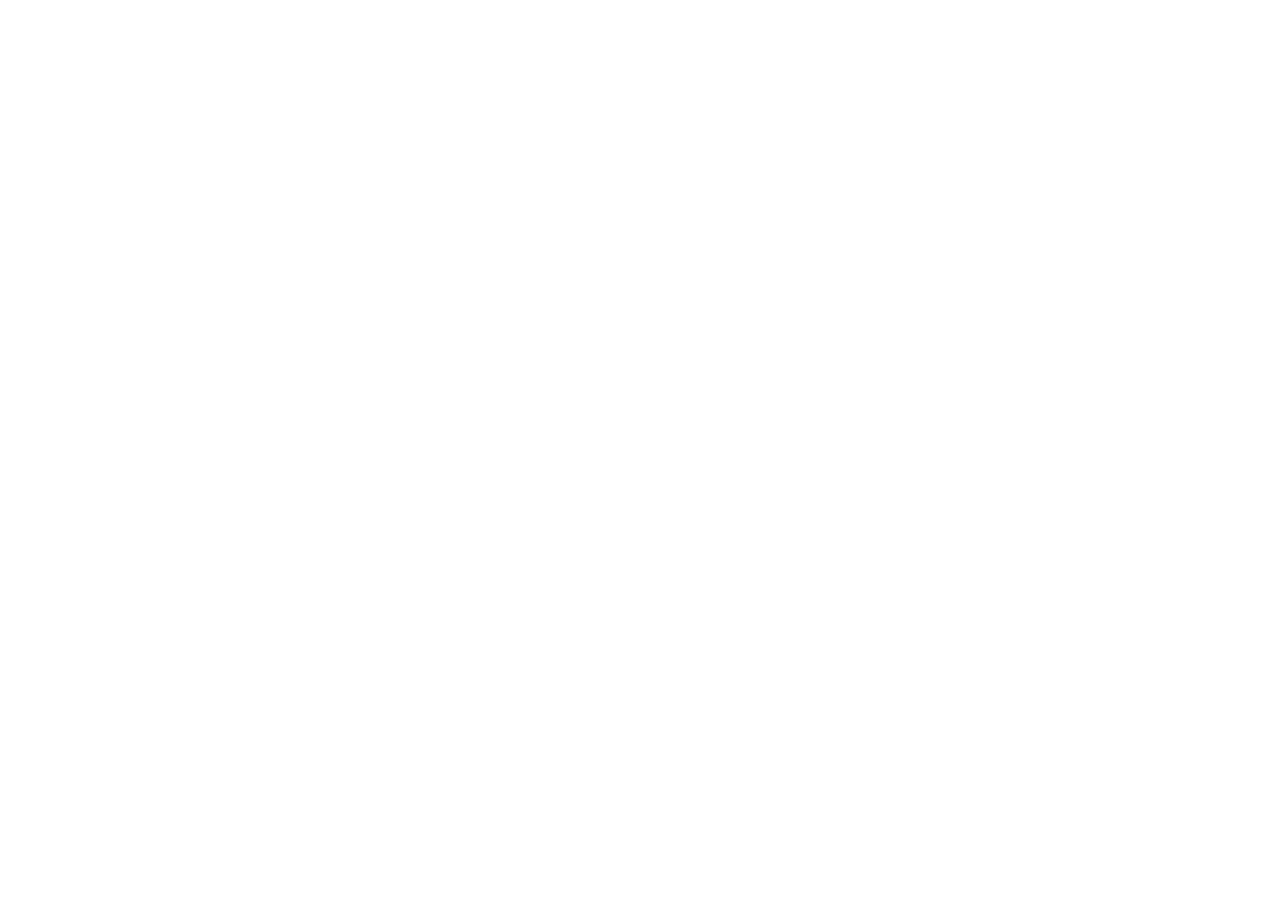
==== index.html @ 1f733e1a "add head" ====
<!DOCTYPE <!DOCTYPE html>
<html>
<head>
    <meta charset="utf-8" />
    <meta http-equiv="X-UA-Compatible" content="IE=edge">
    <title>Layout</title>
    <meta name="viewport" content="width=device-width, initial-scale=1">
    <link rel="stylesheet" type="text/css" media="screen" href="css/690_12_col.css" />
    <script src="main.js"></script>
</head>
<body>
    
</body>
</html>
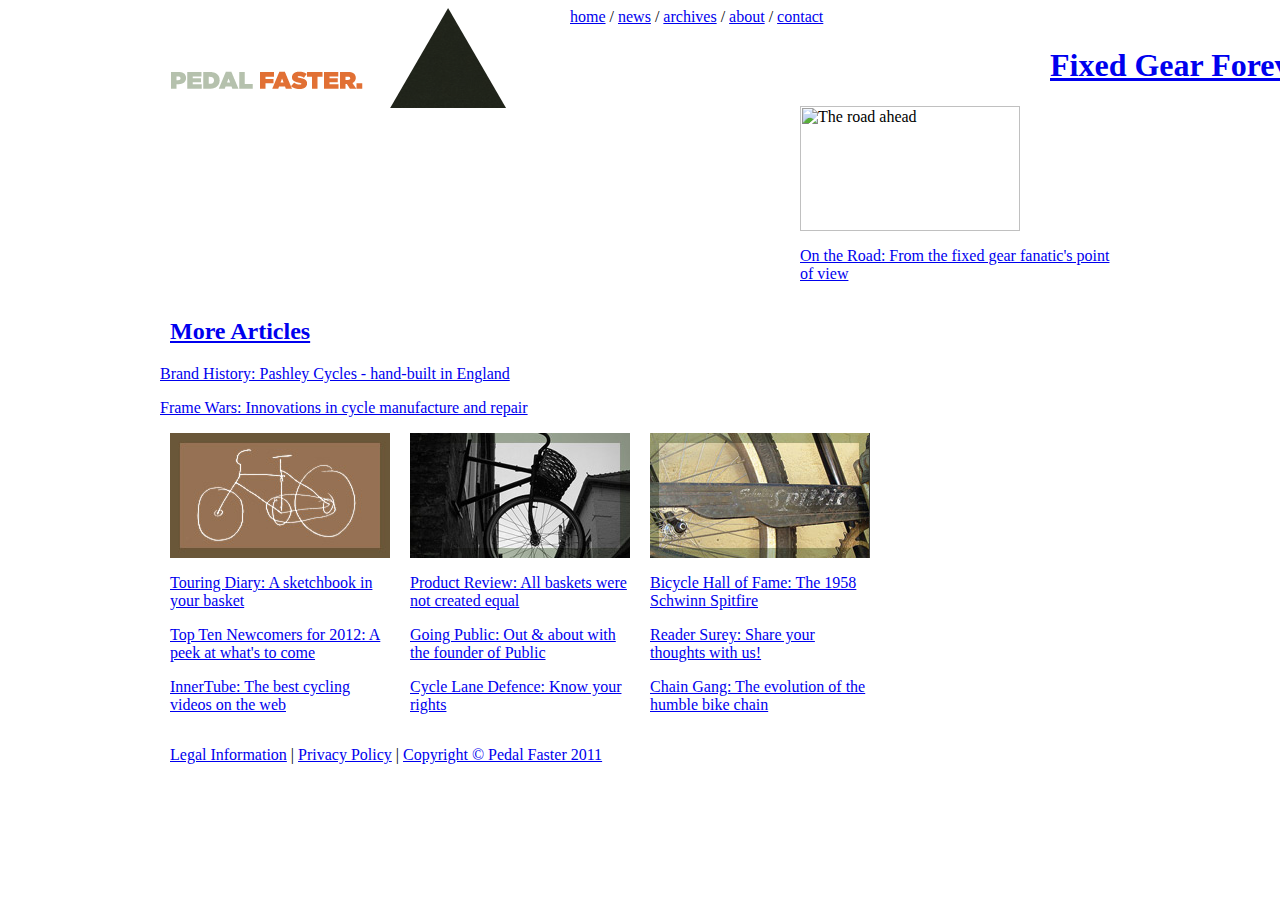
==== commit f48c3eaa: "complete html markup" ====
--- a/index.html
+++ b/index.html
@@ -5,10 +5,64 @@
     <meta http-equiv="X-UA-Compatible" content="IE=edge">
     <title>Layout</title>
     <meta name="viewport" content="width=device-width, initial-scale=1">
-    <link rel="stylesheet" type="text/css" media="screen" href="css/690_12_col.css" />
+    <link rel="stylesheet" type="text/css" media="screen" href="css/main.css" />
+    <link rel="stylesheet" type="text/css" media="screen" href="css/960_12_col.css" />
     <script src="main.js"></script>
 </head>
 <body>
-    
+    <div class="header">
+        <div class="container_12">
+            <div class="grid_5">
+                <img src="images/logo.png" alt="Pedal Faster - The modern bicycle magazine" width="216" height="37" class="logo" />
+                <img src="images/header-triangle.png" alt="" width="116" Height="100" />
+            </div>
+            <div class="nav grid_7">
+                <a href="#">home</a> / <a href="#">news</a> / <a href="#">archives</a> / <a href="#">about</a> / <a href="#">contact</a>
+            </div>
+        </div>
+    </div>
+    <div class="wrapper">
+        <div class="main-story container_12">
+            <div class="grid_6 push_6">
+                <h1><a href="#">Fixed Gear Forever</a></h1>
+            </div>
+            <div class="intro grid_3 push_9">
+                <p class="date">16 APRIL 2011</p>
+                <p>The veloheld combines minimalist design with superb quality. Devoid of excessive graphics and gear shift components, the veloheld product range delights us with its beauty and simplicity ... </p>
+            </div>
+        </div><!-- main-story -->
+        <div class="more-articles container_12">
+            <h2 class="grid_12"><a href="#">More Articles</a></h2>
+            <div class="grid_13">
+                <img src="images/morel.jpg" alt="The road ahead" width="220" height="125" />
+                <p><a href="#">On the Road: From the fixed gear fanatic's point of view</a></p>
+                <p><a href="#">Brand History: Pashley Cycles - hand-built in England</a></p>
+                <p><a href="#">Frame Wars: Innovations in cycle manufacture and repair</a></p>
+            </div>
+            <div class="grid_3">
+                <img src="images/more2.jpg" alt="Sketchbook" width="220" height="125" />
+                <p><a href="#">Touring Diary: A sketchbook in your basket</a></p>
+                <p><a href="#">Top Ten Newcomers for 2012: A peek at what's to come</a></p>
+                <p><a href="#">InnerTube: The best cycling videos on the web</a></p>
+            </div>
+            <div class="grid_3">
+                <img src="images/more3.jpg" alt="Repair shop sign" width="220" height="125" />
+                <p><a href="#">Product Review: All baskets were not created equal</a></p>
+                <p><a href="#">Going Public: Out &amp; about with the founder of Public</a></p>
+                <p><a href="#">Cycle Lane Defence: Know your rights</a></p>
+            </div>
+            <div class="grid_3">
+                <img src="images/more4.jpg" alt="Schwinn Spitfire" width="220" height="125" />
+                <p><a href="#">Bicycle Hall of Fame: The 1958 Schwinn Spitfire</a></p>
+                <p><a href="#">Reader Surey: Share your thoughts with us!</a></p>
+                <p><a href="#">Chain Gang: The evolution of the humble bike chain</a></p>
+            </div>
+        </div>
+    </div>
+    <div class="footer clearfi">
+        <div class="container_12">
+            <p class="grid_12"><a href="#">Legal Information</a> | <a href="#">Privacy Policy</a> | <a href="#">Copyright &copy; Pedal Faster 2011</a></p>
+        </div>
+    </div>
 </body>
 </html>--- a/css/960_12_col.css
+++ b/css/960_12_col.css
@@ -0,0 +1,351 @@
+/*
+  960 Grid System ~ Core CSS.
+  Learn more ~ http://960.gs/
+
+  Licensed under GPL and MIT.
+*/
+
+/*
+  Forces backgrounds to span full width,
+  even if there is horizontal scrolling.
+  Increase this if your layout is wider.
+
+  Note: IE6 works fine without this fix.
+*/
+
+body {
+  min-width: 960px;
+}
+
+/* `Containers
+----------------------------------------------------------------------------------------------------*/
+
+.container_12 {
+  margin-left: auto;
+  margin-right: auto;
+  width: 960px;
+}
+
+/* `Grid >> Global
+----------------------------------------------------------------------------------------------------*/
+
+.grid_1,
+.grid_2,
+.grid_3,
+.grid_4,
+.grid_5,
+.grid_6,
+.grid_7,
+.grid_8,
+.grid_9,
+.grid_10,
+.grid_11,
+.grid_12 {
+  display: inline;
+  float: left;
+  margin-left: 10px;
+  margin-right: 10px;
+}
+
+.push_1, .pull_1,
+.push_2, .pull_2,
+.push_3, .pull_3,
+.push_4, .pull_4,
+.push_5, .pull_5,
+.push_6, .pull_6,
+.push_7, .pull_7,
+.push_8, .pull_8,
+.push_9, .pull_9,
+.push_10, .pull_10,
+.push_11, .pull_11 {
+  position: relative;
+}
+
+/* `Grid >> Children (Alpha ~ First, Omega ~ Last)
+----------------------------------------------------------------------------------------------------*/
+
+.alpha {
+  margin-left: 0;
+}
+
+.omega {
+  margin-right: 0;
+}
+
+/* `Grid >> 12 Columns
+----------------------------------------------------------------------------------------------------*/
+
+.container_12 .grid_1 {
+  width: 60px;
+}
+
+.container_12 .grid_2 {
+  width: 140px;
+}
+
+.container_12 .grid_3 {
+  width: 220px;
+}
+
+.container_12 .grid_4 {
+  width: 300px;
+}
+
+.container_12 .grid_5 {
+  width: 380px;
+}
+
+.container_12 .grid_6 {
+  width: 460px;
+}
+
+.container_12 .grid_7 {
+  width: 540px;
+}
+
+.container_12 .grid_8 {
+  width: 620px;
+}
+
+.container_12 .grid_9 {
+  width: 700px;
+}
+
+.container_12 .grid_10 {
+  width: 780px;
+}
+
+.container_12 .grid_11 {
+  width: 860px;
+}
+
+.container_12 .grid_12 {
+  width: 940px;
+}
+
+/* `Prefix Extra Space >> 12 Columns
+----------------------------------------------------------------------------------------------------*/
+
+.container_12 .prefix_1 {
+  padding-left: 80px;
+}
+
+.container_12 .prefix_2 {
+  padding-left: 160px;
+}
+
+.container_12 .prefix_3 {
+  padding-left: 240px;
+}
+
+.container_12 .prefix_4 {
+  padding-left: 320px;
+}
+
+.container_12 .prefix_5 {
+  padding-left: 400px;
+}
+
+.container_12 .prefix_6 {
+  padding-left: 480px;
+}
+
+.container_12 .prefix_7 {
+  padding-left: 560px;
+}
+
+.container_12 .prefix_8 {
+  padding-left: 640px;
+}
+
+.container_12 .prefix_9 {
+  padding-left: 720px;
+}
+
+.container_12 .prefix_10 {
+  padding-left: 800px;
+}
+
+.container_12 .prefix_11 {
+  padding-left: 880px;
+}
+
+/* `Suffix Extra Space >> 12 Columns
+----------------------------------------------------------------------------------------------------*/
+
+.container_12 .suffix_1 {
+  padding-right: 80px;
+}
+
+.container_12 .suffix_2 {
+  padding-right: 160px;
+}
+
+.container_12 .suffix_3 {
+  padding-right: 240px;
+}
+
+.container_12 .suffix_4 {
+  padding-right: 320px;
+}
+
+.container_12 .suffix_5 {
+  padding-right: 400px;
+}
+
+.container_12 .suffix_6 {
+  padding-right: 480px;
+}
+
+.container_12 .suffix_7 {
+  padding-right: 560px;
+}
+
+.container_12 .suffix_8 {
+  padding-right: 640px;
+}
+
+.container_12 .suffix_9 {
+  padding-right: 720px;
+}
+
+.container_12 .suffix_10 {
+  padding-right: 800px;
+}
+
+.container_12 .suffix_11 {
+  padding-right: 880px;
+}
+
+/* `Push Space >> 12 Columns
+----------------------------------------------------------------------------------------------------*/
+
+.container_12 .push_1 {
+  left: 80px;
+}
+
+.container_12 .push_2 {
+  left: 160px;
+}
+
+.container_12 .push_3 {
+  left: 240px;
+}
+
+.container_12 .push_4 {
+  left: 320px;
+}
+
+.container_12 .push_5 {
+  left: 400px;
+}
+
+.container_12 .push_6 {
+  left: 480px;
+}
+
+.container_12 .push_7 {
+  left: 560px;
+}
+
+.container_12 .push_8 {
+  left: 640px;
+}
+
+.container_12 .push_9 {
+  left: 720px;
+}
+
+.container_12 .push_10 {
+  left: 800px;
+}
+
+.container_12 .push_11 {
+  left: 880px;
+}
+
+/* `Pull Space >> 12 Columns
+----------------------------------------------------------------------------------------------------*/
+
+.container_12 .pull_1 {
+  left: -80px;
+}
+
+.container_12 .pull_2 {
+  left: -160px;
+}
+
+.container_12 .pull_3 {
+  left: -240px;
+}
+
+.container_12 .pull_4 {
+  left: -320px;
+}
+
+.container_12 .pull_5 {
+  left: -400px;
+}
+
+.container_12 .pull_6 {
+  left: -480px;
+}
+
+.container_12 .pull_7 {
+  left: -560px;
+}
+
+.container_12 .pull_8 {
+  left: -640px;
+}
+
+.container_12 .pull_9 {
+  left: -720px;
+}
+
+.container_12 .pull_10 {
+  left: -800px;
+}
+
+.container_12 .pull_11 {
+  left: -880px;
+}
+
+/* `Clear Floated Elements
+----------------------------------------------------------------------------------------------------*/
+
+/* http://sonspring.com/journal/clearing-floats */
+
+.clear {
+  clear: both;
+  display: block;
+  overflow: hidden;
+  visibility: hidden;
+  width: 0;
+  height: 0;
+}
+
+/* http://www.yuiblog.com/blog/2010/09/27/clearfix-reloaded-overflowhidden-demystified */
+
+.clearfix:before,
+.clearfix:after {
+  content: '\0020';
+  display: block;
+  overflow: hidden;
+  visibility: hidden;
+  width: 0;
+  height: 0;
+}
+
+.clearfix:after {
+  clear: both;
+}
+
+/*
+  The following zoom:1 rule is specifically for IE6 + IE7.
+  Move to separate stylesheet if invalid CSS is a problem.
+*/
+
+.clearfix {
+  zoom: 1;
+}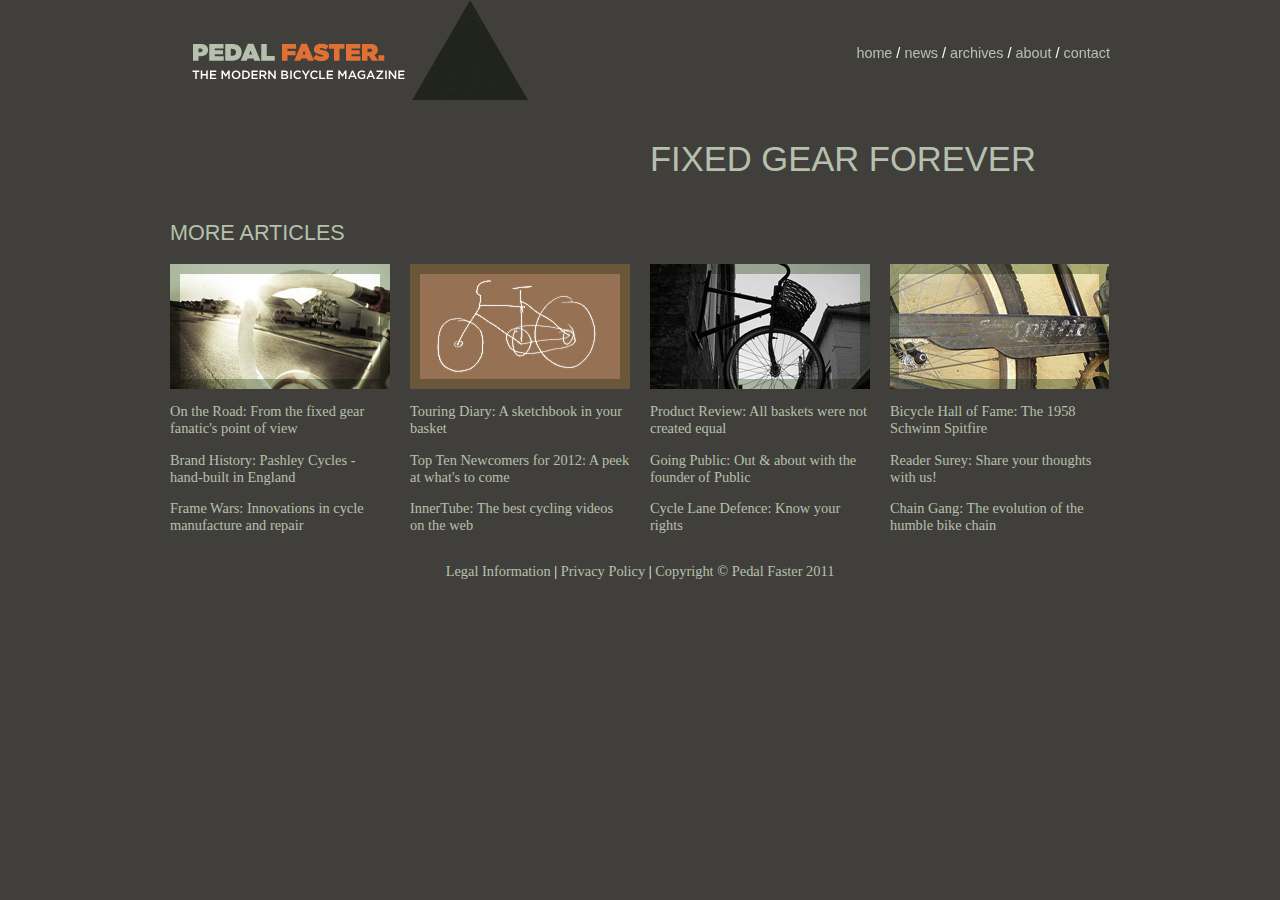
==== commit 6c3e5cd0: "begin css markup" ====
--- a/index.html
+++ b/index.html
@@ -33,8 +33,8 @@
         </div><!-- main-story -->
         <div class="more-articles container_12">
             <h2 class="grid_12"><a href="#">More Articles</a></h2>
-            <div class="grid_13">
-                <img src="images/morel.jpg" alt="The road ahead" width="220" height="125" />
+            <div class="grid_3">
+                <img src="images/more1.jpg" alt="The road ahead" width="220" height="125" />
                 <p><a href="#">On the Road: From the fixed gear fanatic's point of view</a></p>
                 <p><a href="#">Brand History: Pashley Cycles - hand-built in England</a></p>
                 <p><a href="#">Frame Wars: Innovations in cycle manufacture and repair</a></p>
--- a/css/main.css
+++ b/css/main.css
@@ -0,0 +1,69 @@
+@font-face {
+    font-family: 'QuicksandBook';
+    src: url('fonts/Quicksand_Book-webfont.eot');
+    src: url('fonts/Quicksand_Book-webfont.eot?#iefix') format('embedded-opentype'),
+        url('fonts/Quicksand_Book-webfont.woff') format('woff'),
+        url('fonts/Quicksand_Book-webfont.ttf') format('truetype'),
+        url('fonts/Quicksand_Book-webfont.svg#QuicksandBook') format('svg');
+    font-weight: normal;
+    font-style: normal;
+}
+
+body {
+    color: #fff;
+    background: #413f3b url("images/bg.jpg");
+    font-family: Georgia, "Times New Roman", Times, serif;
+    font-size: 90%;
+    margin: 0px;
+    text-align: center;
+}
+
+a {
+    color: #b5c1ad;
+    text-decoration: none;
+}
+
+a:hover {
+    color: #ffffff;
+}
+
+.header {
+    background-image: url("images/bg-header.jpg");
+    padding: 0px 0px 0px 0px;
+    height: 100px;
+    position: fixed;
+    top: 0px;
+    width: 100%;
+    z-index: 50;
+}
+
+.nav {
+    float: right;
+    font-family: QuicksandBook, Helvetica, Arial, sans-serif;
+    padding: 45px 0px 0px 0px;
+    text-align: right;
+}
+
+.wrapper {
+    width: 960px;
+    margin: 0px auto;
+    background-image: url("images/bg-triangle.png");
+    background-repeat: no-repeat;
+    background-position: 0px 0px;
+    text-align: left;
+}
+
+.logo {
+    margin-bottom: 20px;
+}
+
+h1, h2 {
+    font-family: QuicksandBook, Arial, Helvetica, sans-serif;
+    font-weight: normal;
+    text-transform: uppercase;
+}
+
+h1 {
+    font-size: 240%;
+    margin-top: 140px;
+}